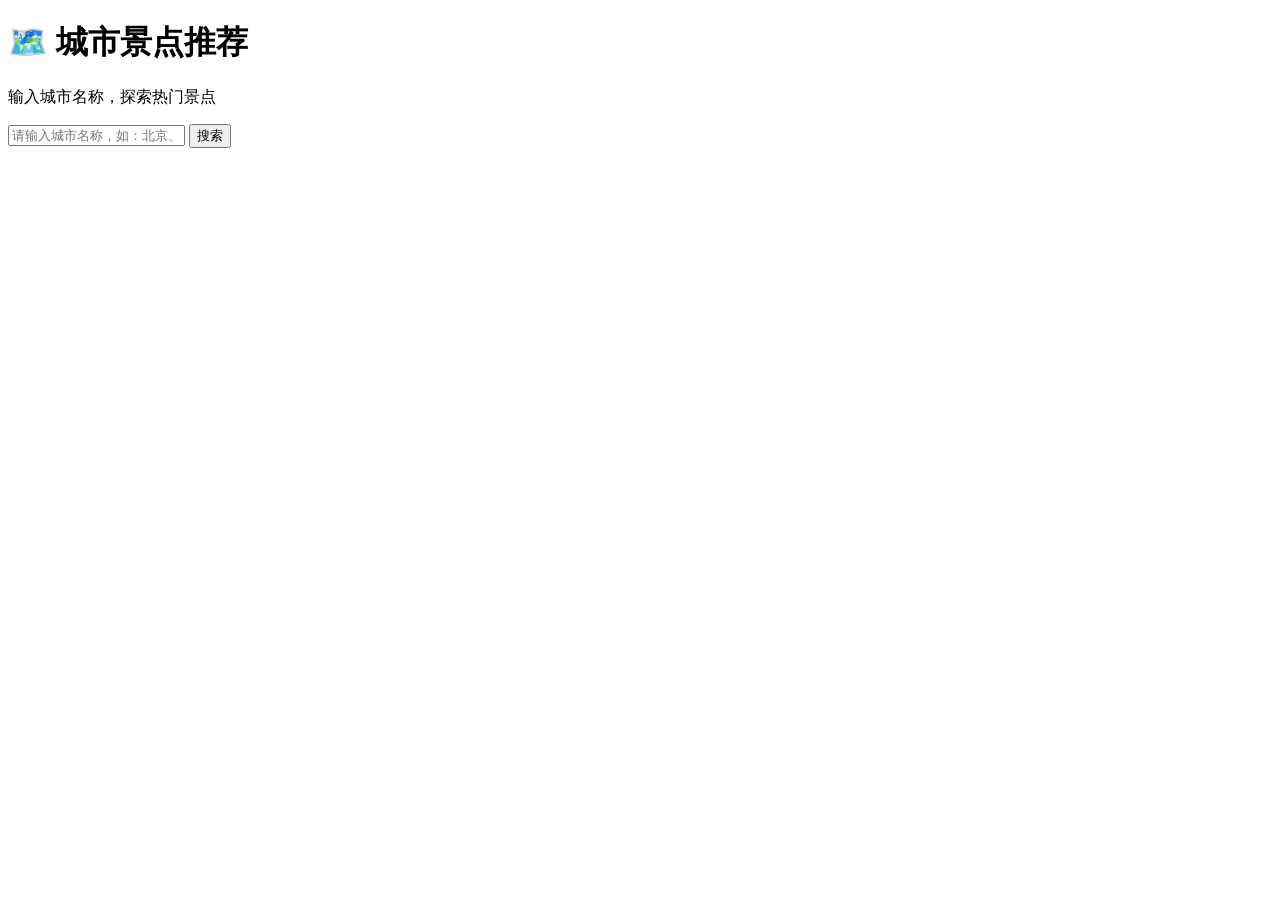
==== src/main/resources/static/index.html @ ce730cb8 "feat: 新增城市景点推荐前端页面与actuator监控依赖 新增spring-boot-starter-actuator监控依赖，添加完整的前端静态资源：包含景点搜索页面、交互js脚本以及样式cs" ====
<!DOCTYPE html>
<html lang="zh-CN">
<head>
    <meta charset="UTF-8">
    <meta name="viewport" content="width=device-width, initial-scale=1.0">
    <title>城市景点推荐 - Easy Travel</title>
    <link rel="stylesheet" href="/css/style.css">
</head>
<body>
    <div class="container">
        <div class="header">
            <h1>🗺️ 城市景点推荐</h1>
            <p>输入城市名称，探索热门景点</p>
        </div>

        <div class="search-box">
            <input type="text" id="cityInput" placeholder="请输入城市名称，如：北京、上海、杭州" onkeypress="handleKeyPress(event)">
            <button onclick="searchSpots()">搜索</button>
        </div>

        <div id="resultContainer"></div>
    </div>

    <script src="/js/app.js"></script>
</body>
</html>
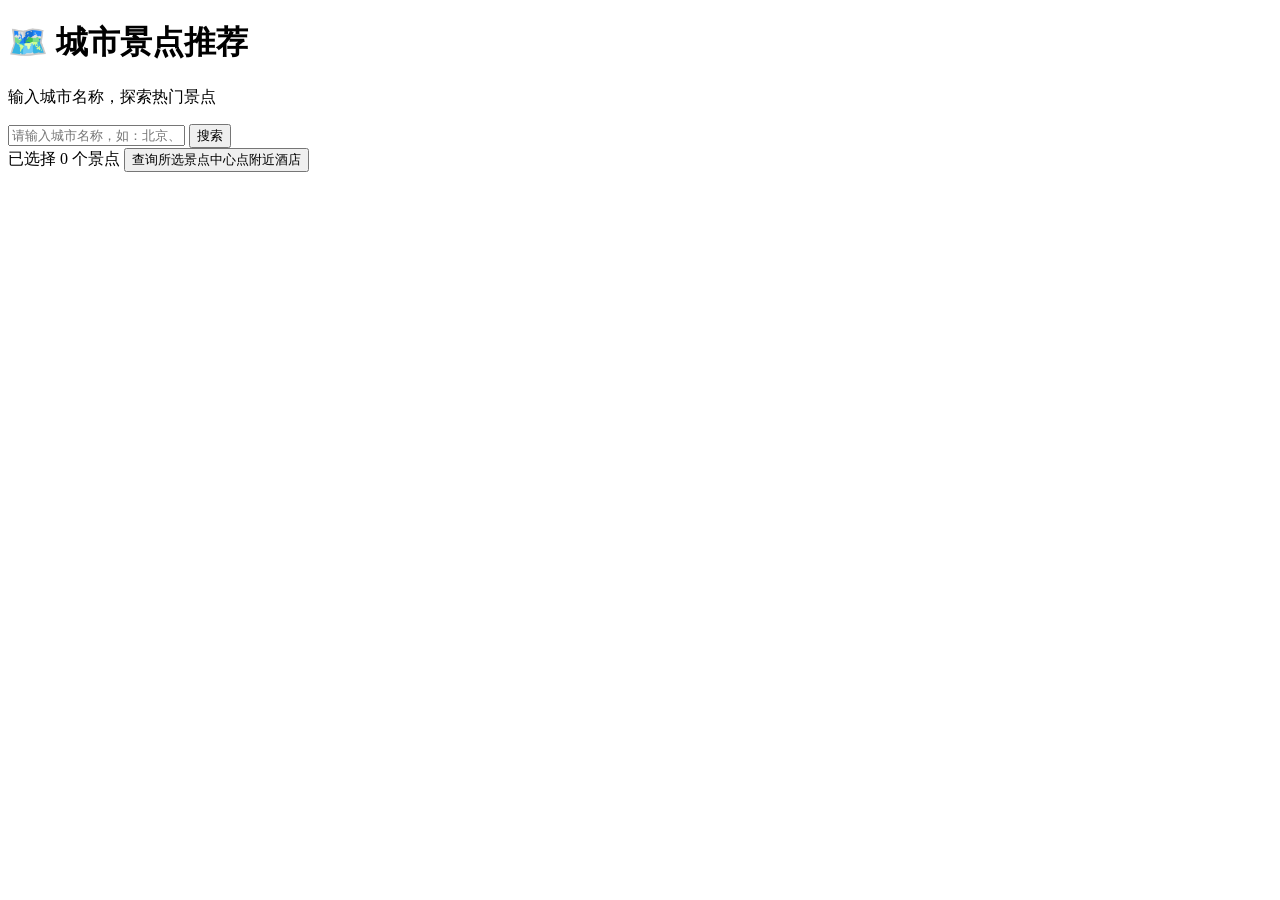
==== commit 0b074a7a: "计算中心点附近30公里酒店" ====
--- a/src/main/resources/static/index.html
+++ b/src/main/resources/static/index.html
@@ -7,18 +7,25 @@
     <link rel="stylesheet" href="/css/style.css">
 </head>
 <body>
-    <div class="container">
-        <div class="header">
-            <h1>🗺️ 城市景点推荐</h1>
-            <p>输入城市名称，探索热门景点</p>
+    <div class="page-container">
+        <div class="container">
+            <div class="header">
+                <h1>🗺️ 城市景点推荐</h1>
+                <p>输入城市名称，探索热门景点</p>
+            </div>
+
+            <div class="search-box">
+                <input type="text" id="cityInput" placeholder="请输入城市名称，如：北京、上海、杭州" onkeypress="handleKeyPress(event)">
+                <button onclick="searchSpots()">搜索</button>
+            </div>
+
+            <div id="resultContainer"></div>
         </div>
+    </div>
 
-        <div class="search-box">
-            <input type="text" id="cityInput" placeholder="请输入城市名称，如：北京、上海、杭州" onkeypress="handleKeyPress(event)">
-            <button onclick="searchSpots()">搜索</button>
-        </div>
-
-        <div id="resultContainer"></div>
+    <div class="selection-bar" id="selectionBar">
+        <span class="selection-count" id="selectionCount">已选择 0 个景点</span>
+        <button onclick="searchHotels()">查询所选景点中心点附近酒店</button>
     </div>
 
     <script src="/js/app.js"></script>
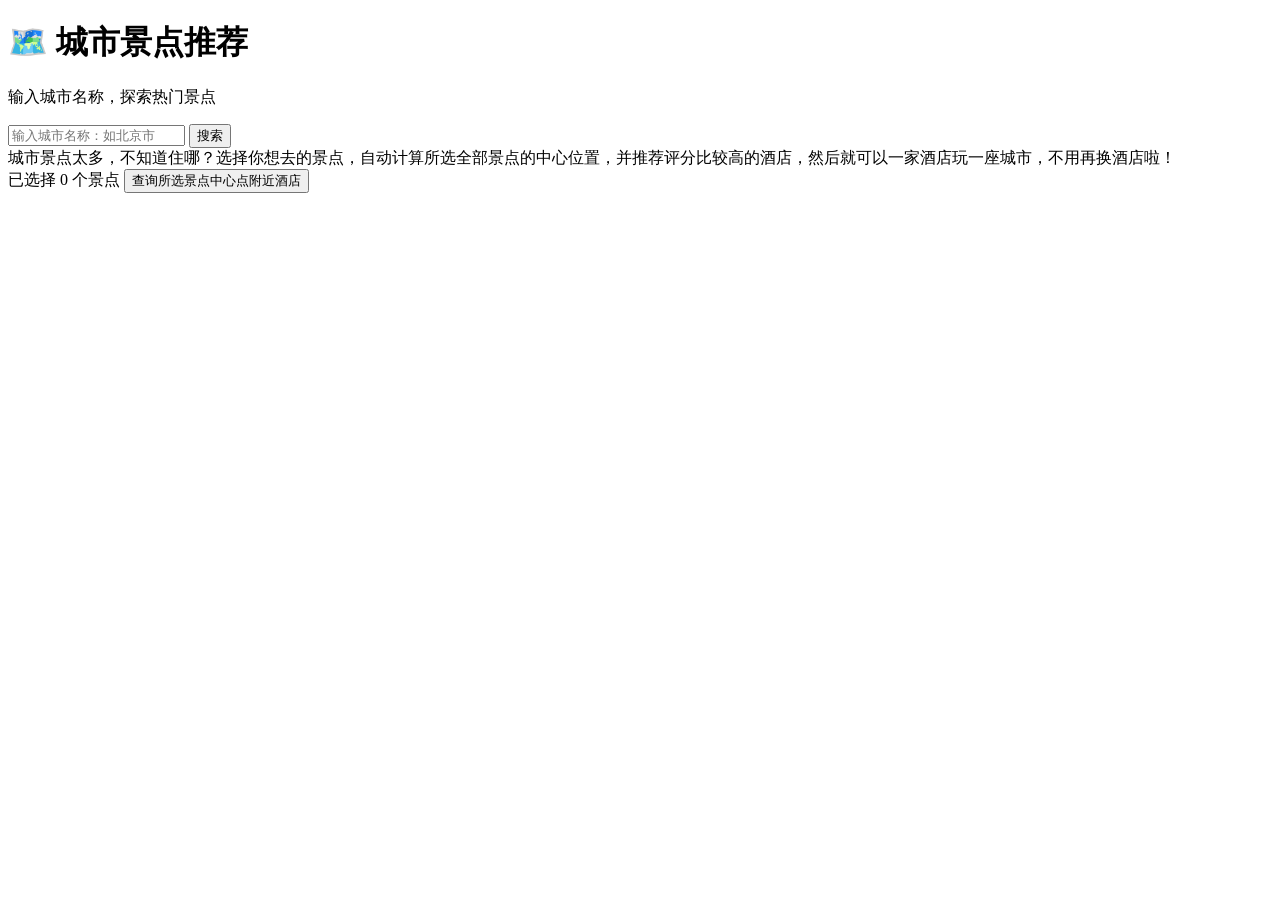
==== commit 6f5ae9f0: "增加功能介绍" ====
--- a/src/main/resources/static/index.html
+++ b/src/main/resources/static/index.html
@@ -15,10 +15,12 @@
             </div>
 
             <div class="search-box">
-                <input type="text" id="cityInput" placeholder="请输入城市名称，如：北京、上海、杭州" onkeypress="handleKeyPress(event)">
+                <input type="text" id="cityInput" placeholder="输入城市名称：如北京市" onkeypress="handleKeyPress(event)">
                 <button onclick="searchSpots()">搜索</button>
             </div>
-
+            <div class="site-desc">
+                城市景点太多，不知道住哪？选择你想去的景点，自动计算所选全部景点的中心位置，并推荐评分比较高的酒店，然后就可以一家酒店玩一座城市，不用再换酒店啦！
+            </div>
             <div id="resultContainer"></div>
         </div>
     </div>
